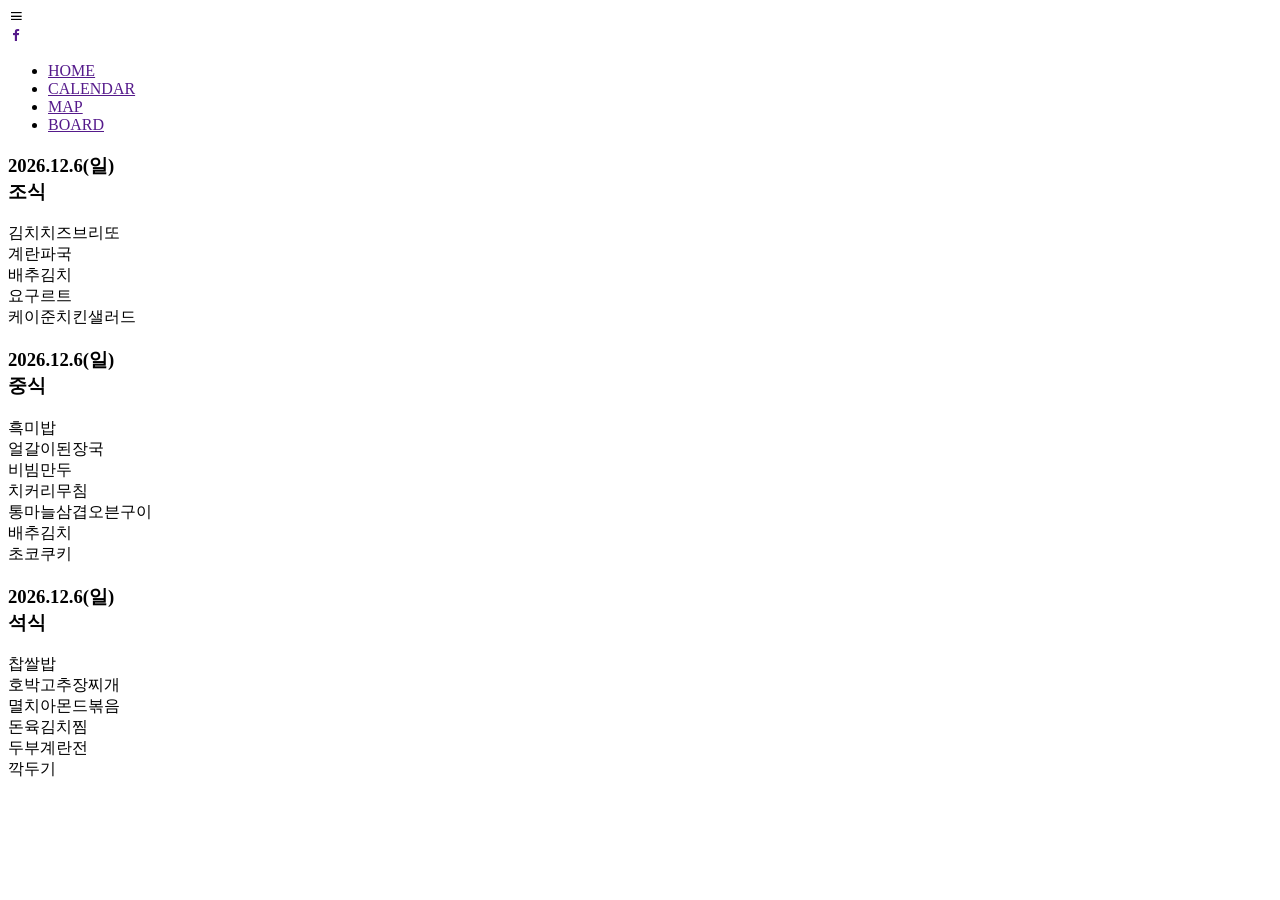
==== 20220607_food court/index.html @ dd4f70d0 "오늘의 메뉴 급식 API에서 가져와서 HTML에 표시하자" ====
<!DOCTYPE html>
<html lang="en">
<head>
    <meta charset="UTF-8">
    <meta http-equiv="X-UA-Compatible" content="IE=edge">
    <meta name="viewport" content="width=device-width, initial-scale=1.0">
    <title>Header</title>
    <!-- Boxicons -->
    <link href='https://unpkg.com/boxicons@2.1.2/css/boxicons.min.css' rel='stylesheet'>
    <!-- style.css -->
    <link rel="stylesheet" href="css/style.css">
</head>
<body>
    <!-- header -->
    <header class="header" id="header">
        <nav class="nav container">
            <div class="nav-toggle" id="nav-toggle">
                <i class='bx bx-menu'></i>
            </div>

            <a href="" class="nav-logo">
                <i class='bx bxl-facebook'></i>
            </a>

            <div class="nav-menu">
                <ul class="nav-list" id="nav-list">
                    <li class="nav-item">
                        <a href="" class="nav-link">
                            HOME
                        </a>
                    </li>
                    <li class="nav-item">
                        <a href="" class="nav-link">
                            CALENDAR
                        </a>
                    </li>
                    <li class="nav-item">
                        <a href="" class="nav-link">
                            MAP
                        </a>
                    </li>
                    <li class="nav-item">
                        <a href="" class="nav-link">
                            BOARD
                        </a>
                    </li>
                </ul>
            </div>
        </nav>
    </header>

    <main id="home-card">
        <article class="card">
            <figure class="card-image"></figure>
            <div class="card-description">
                <h3 class="card-title">
                    <div class="card-date">
                        2022.6.16(목)
                    </div>
                    <div class="card-time">
                        조식
                    </div>
                </h3>
                <p class="card-menu">
                    김치치즈브리또<br>
                    계란파국<br>
                    배추김치<br>
                    요구르트<br>
                    케이준치킨샐러드
                </p>
            </div>
        </article>
        <article class="card">
            <figure class="card-image"></figure>
            <div class="card-description">
                <h3 class="card-title">
                    <div class="card-date">
                        2022.6.16(목)
                    </div>
                    <div class="card-time">
                        중식
                    </div>
                </h3>
                <p class="card-menu">
                    흑미밥<br>
                    얼갈이된장국<br>
                    비빔만두<br>
                    치커리무침<br>
                    통마늘삼겹오븐구이<br>
                    배추김치<br>
                    초코쿠키
                </p>
            </div>
        </article>
        <article class="card">
            <figure class="card-image"></figure>
            <div class="card-description">
                <h3 class="card-title">
                    <div class="card-date">
                        2022.6.16(목)
                    </div>
                    <div class="card-time">
                        석식
                    </div>
                </h3>
                <p class="card-menu">
                    찹쌀밥<br>
                    호박고추장찌개<br>
                    멸치아몬드볶음<br>
                    돈육김치찜<br>
                    두부계란전<br>
                    깍두기
                </p>
            </div>
        </article>
    </main>

    <!-- main.js -->
    <script src="js/main.js"></script>
    <script src="js/index.js"></script>
</body>
</html>
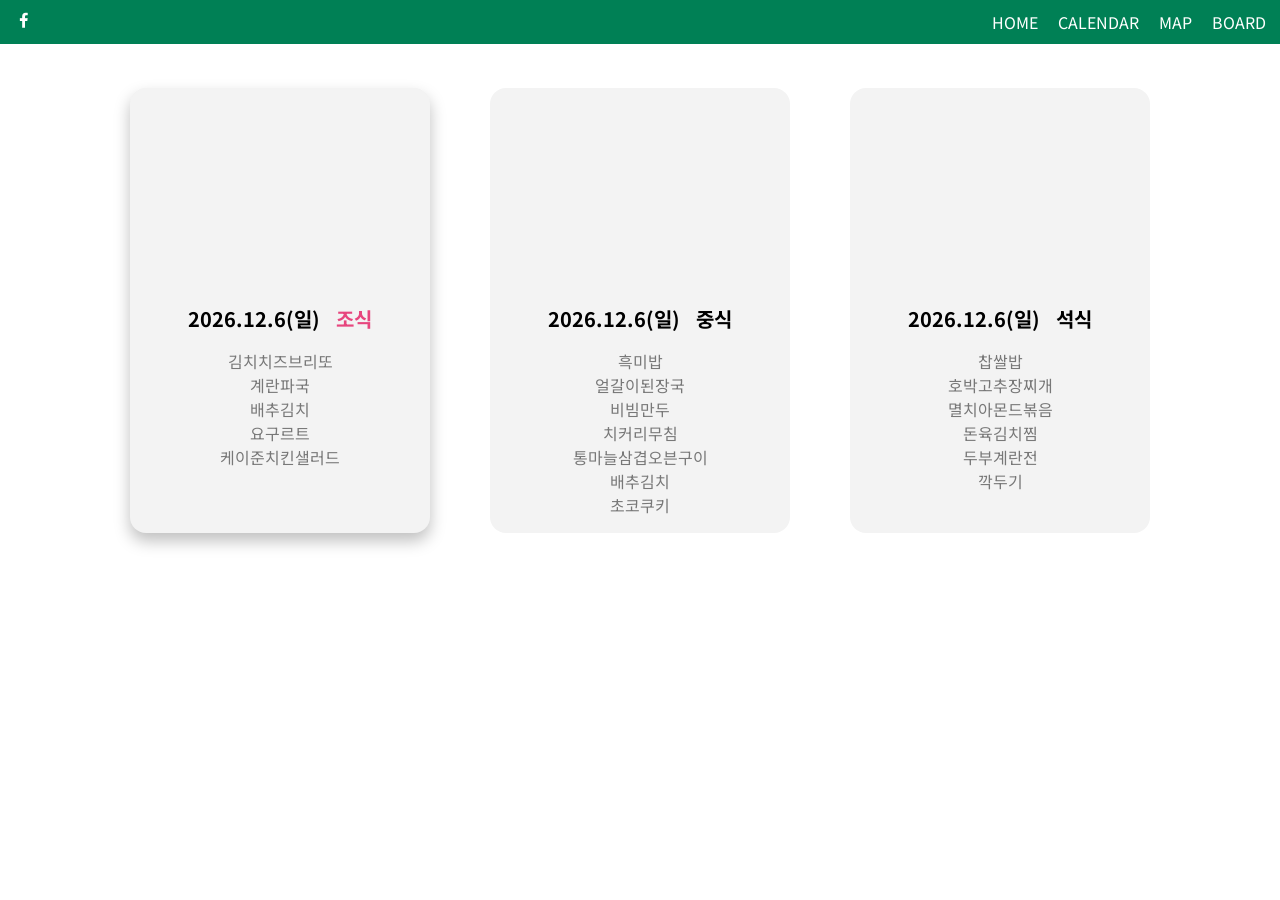
==== commit 9b261abf: "index refactoring" ====
--- a/20220607_food court/index.html
+++ b/20220607_food court/index.html
@@ -8,7 +8,9 @@
     <!-- Boxicons -->
     <link href='https://unpkg.com/boxicons@2.1.2/css/boxicons.min.css' rel='stylesheet'>
     <!-- style.css -->
-    <link rel="stylesheet" href="css/style.css">
+    <link rel="stylesheet" href="css/default.css">
+    <link rel="stylesheet" href="css/nav.css">
+    <link rel="stylesheet" href="css/index.css">
 </head>
 <body>
     <!-- header -->
@@ -116,7 +118,7 @@
     </main>
 
     <!-- main.js -->
-    <script src="js/main.js"></script>
+    <script src="js/nav.js"></script>
     <script src="js/index.js"></script>
 </body>
 </html>
--- a/20220607_food court/css/default.css
+++ b/20220607_food court/css/default.css
@@ -0,0 +1,62 @@
+/* Google Fonts */
+@import url("https://fonts.googleapis.com/css2?family=Noto+Sans+KR:wght@400;500;700&display=swap");
+
+/* Varables CSS */
+:root {
+  /* color */
+  --first-color: hsl(160, 100%, 25%); /* #008156 */
+  --first-color-bright: hsl(160, 100%, 40%);
+  --second-color: hsl(339, 77%, 59%);
+  --third-color: hsl(42, 87%, 52%);
+  --title-color: hsl(160, 0%, 0%);
+  --text-color: hsl(160, 0%, 47%);
+  --body-color: #fff;
+  --container-color: #fff;
+
+  /* font */
+  --body-font: "Noto Sans KR", sans-serif;
+  --biggest-font-size: 2.25rem; /* 36px */
+  --h1-font-size: 2rem; /* 32px */
+  --h2-font-size: 1.5rem; /* 24px */
+  --h3-font-size: 1.25rem; /* 20px */
+  --normal-font-size: 1rem; /* 16px */
+  --small-font-size: 0.8rem;
+  --smaller-font-size: 0.75rem;
+
+  /* font weight */
+  --font-medium: 500;
+  --font-bold: 700;
+
+  /* z-index */
+  --z-index: 100;
+}
+
+/* BASE */
+* {
+  box-sizing: border-box;
+  margin: 0;
+  padding: 0;
+}
+body {
+  position: relative;
+  font-family: var(--body-font);
+  font-size: var(--normal-font-size);
+  color: var(--text-color);
+  background-color: var(--body-color);
+}
+h1,
+h2,
+h3 {
+  color: var(--title-color);
+  font-weight: var(--font-bold);
+}
+ul {
+  list-style: none;
+}
+a {
+  text-decoration: none;
+}
+img {
+  max-width: 100%;
+  height: auto;
+}
--- a/20220607_food court/css/nav.css
+++ b/20220607_food court/css/nav.css
@@ -0,0 +1,32 @@
+/* nav */
+.container {
+    margin-left: 0.875rem;
+    margin-right: 0.875rem;
+  }
+  header {
+    background-color: var(--first-color);
+    position: fixed; /* 스크롤해도 항상 위치 고정 */
+    left: 0;
+    right: 0;
+    top: 0;
+  }
+  nav {
+    height: 44px;
+    display: flex; /* 기본값: 수평 방향 */
+    justify-content: space-between; /* 양쪽정렬 */
+    align-items: center; /* 교차축 가운데 */
+  }
+  nav i {
+    color: #fff;
+    font-size: var(--h3-font-size); /* 아이콘 좀 크게 */
+  }
+  .nav-toggle {
+    display: none; /* 안 보이게 하자 */
+  }
+  .nav-list {
+    display: flex; /* 기본값: 수평 방향 */
+    column-gap: 1.25rem; /*20px*/
+  }
+  .nav-link {
+    color: #fff;
+  }
--- a/20220607_food court/css/index.css
+++ b/20220607_food court/css/index.css
@@ -0,0 +1,95 @@
+/* HOME */
+main {
+  margin: 88px 32px 44px;
+  display: flex; /* card 3개 수평정렬 */
+  justify-content: center; /* card 3개 가운데 정렬 */
+  column-gap: 60px;
+  row-gap: 40px;
+  flex-wrap: wrap; /* 너비 좁아지면, 내리자 */
+}
+h3 {
+  font-size: var(--h3-font-size);
+}
+.card {
+  background-color: #f3f3f3;
+  border-radius: 1rem;
+  /* flex-grow: 1;
+  flex-shrink: 0;
+  flex-basis: 240px; */
+  flex: 1 0 240px;
+  max-width: 300px; /* 최대 너비: 300px */
+}
+.now,
+.card:hover {
+  box-shadow: 0 8px 16px rgba(0, 0, 0, 0.25);
+}
+.now .card-time,
+.card:hover .card-time {
+  color: var(--second-color);
+}
+/* .card:hover .card-menu {
+  color: #000;
+  transition: .4s;
+} */
+.card-image {
+  background: url("../img/plate_crop.png") center center; /* 가운데를 중심으로 확대/축소 */
+  background-size: cover; /* 배경을 꽉차게 */
+  height: 0;
+  padding-bottom: 66.66666667%; /* 사진의 비율을 240x160에 맞추자 */
+  border-radius: 1rem 1rem 0 0;
+}
+.card-description {
+  display: flex;
+  flex-direction: column;
+  row-gap: 1rem;
+  padding: 1rem;
+}
+.card-title {
+  display: flex;
+  justify-content: center;  /* 날짜 | 식 가운데 정렬 */
+  column-gap: 1rem;
+}
+.card-menu {
+  text-align: center; /* 메뉴 가운데 정렬 */
+}
+
+/* breakpoints */
+/* 2K & 4K */
+
+/* tablet */
+@media screen and (max-width: 600px) {
+  /* width가 600px 이하면 아래 css 적용 */
+  .nav-toggle {
+    display: block;
+    cursor: pointer;
+    position: absolute; /* 위치 무시. 로고 가운데 정렬 위하여 */
+  }
+  .nav-logo {
+    margin: 0 auto; /* 로고 가운데 정렬 */
+  }
+  .nav-list {
+    position: absolute;
+    top: 44px;
+    left: 0;
+    right: 0;
+    flex-direction: column;
+    background-color: lightgrey;
+    height: 0;
+    overflow: hidden;
+    transition: 0.2s;
+  }
+  .nav-item {
+    padding: 0.5rem 1rem; /* 위 오 아 왼 */
+    text-align: center; /* 가운데 정렬 */
+    border-bottom: 1px solid white; /* 아래 선 */
+  }
+  .nav-link {
+    color: var(--title-color);
+    display: block; /* 링크의 너비: 컨텐츠 -> nav-item 만큼 늘리자 */
+  }
+  .show-menu {
+    height: 164px;
+  }
+}
+
+/* mobile */
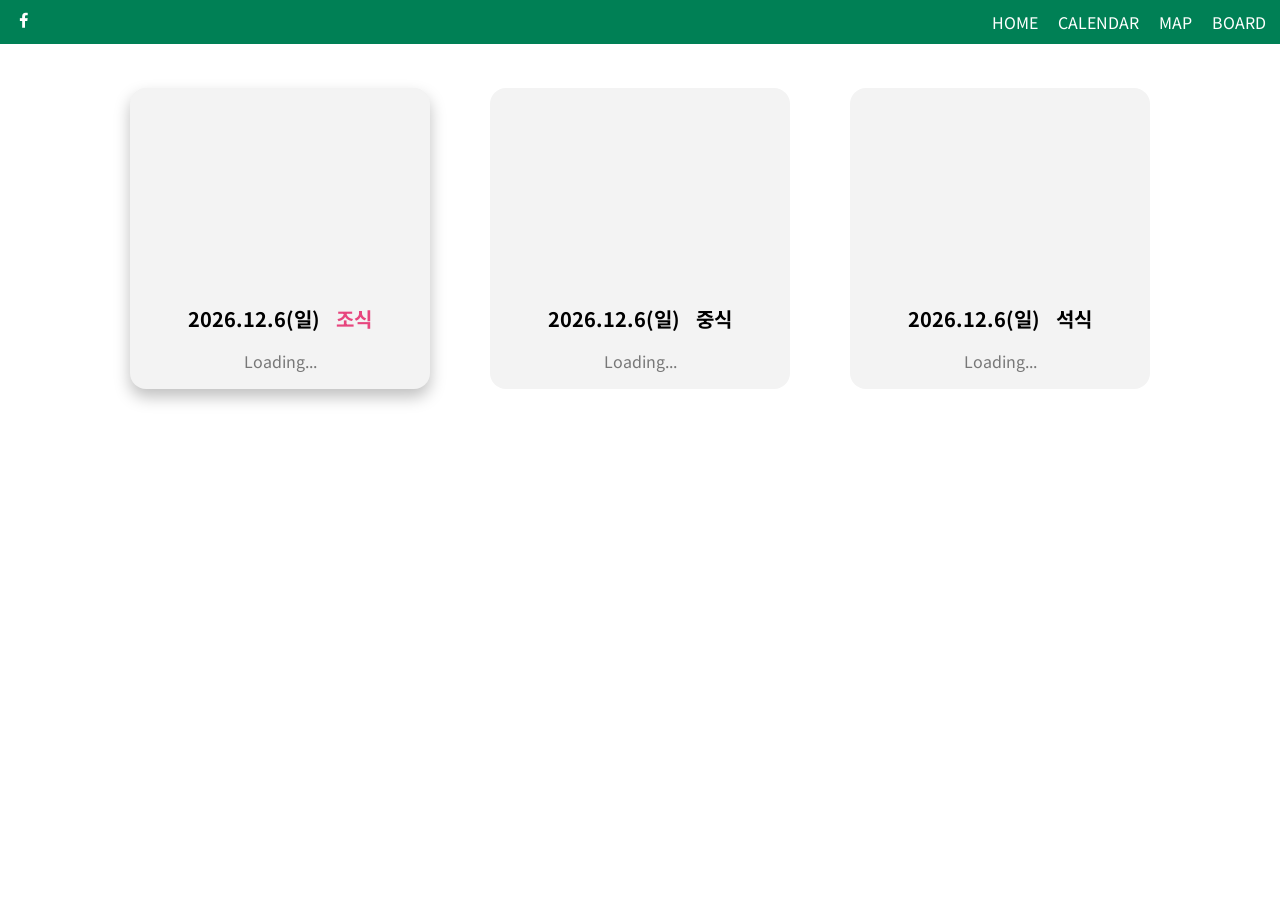
==== commit 50970ad7: "html Loading..." ====
--- a/20220607_food court/index.html
+++ b/20220607_food court/index.html
@@ -64,11 +64,7 @@
                     </div>
                 </h3>
                 <p class="card-menu">
-                    김치치즈브리또<br>
-                    계란파국<br>
-                    배추김치<br>
-                    요구르트<br>
-                    케이준치킨샐러드
+                    Loading...
                 </p>
             </div>
         </article>
@@ -84,13 +80,7 @@
                     </div>
                 </h3>
                 <p class="card-menu">
-                    흑미밥<br>
-                    얼갈이된장국<br>
-                    비빔만두<br>
-                    치커리무침<br>
-                    통마늘삼겹오븐구이<br>
-                    배추김치<br>
-                    초코쿠키
+                    Loading...
                 </p>
             </div>
         </article>
@@ -106,12 +96,7 @@
                     </div>
                 </h3>
                 <p class="card-menu">
-                    찹쌀밥<br>
-                    호박고추장찌개<br>
-                    멸치아몬드볶음<br>
-                    돈육김치찜<br>
-                    두부계란전<br>
-                    깍두기
+                    Loading...
                 </p>
             </div>
         </article>
